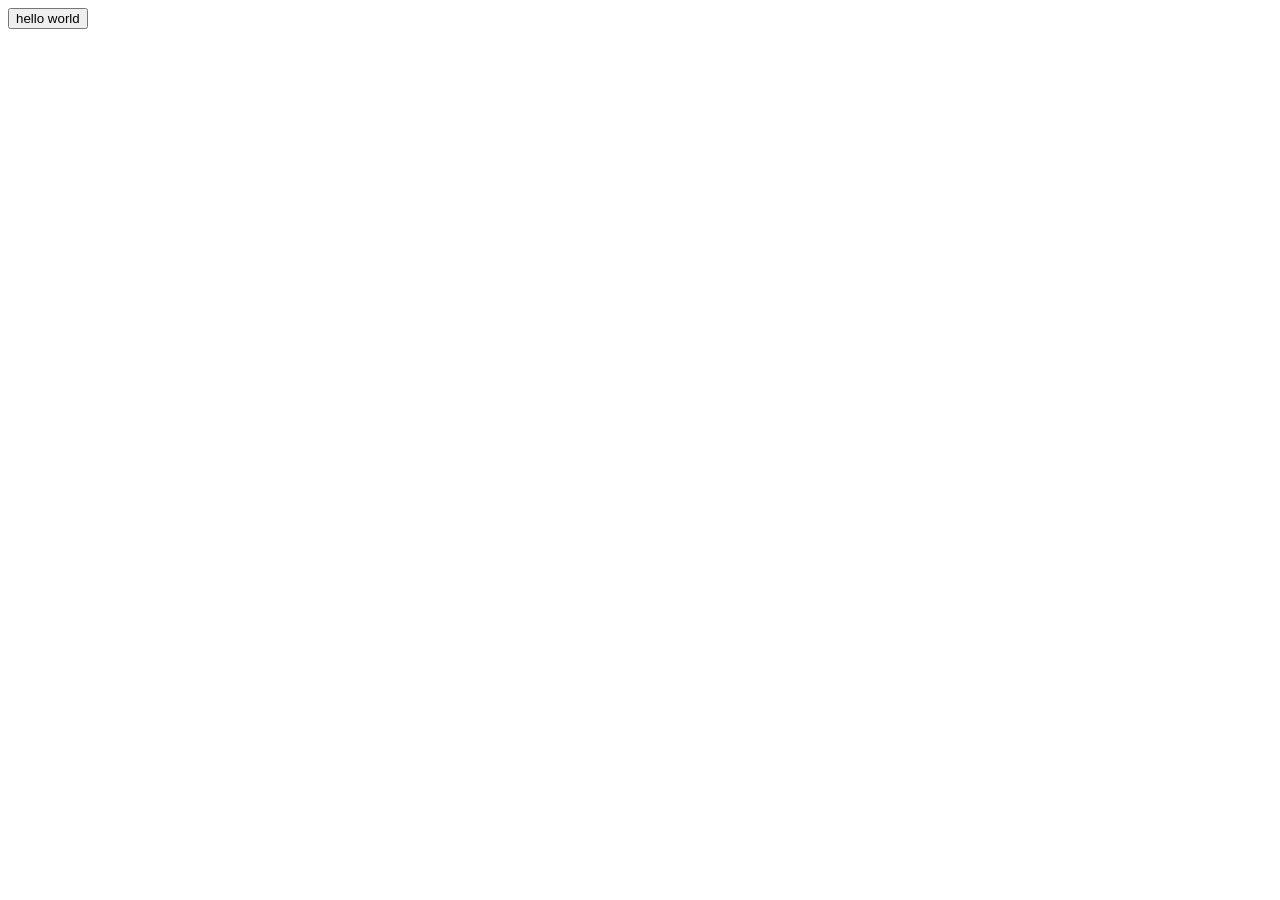
==== index.html @ 375a3a8d "first commit" ====
<!DOCTYPE html>
<html lang="en">
<head>
    <meta charset="UTF-8">
    <meta name="viewport" content="width=device-width, initial-scale=1.0">
    <title>Document</title>
</head>
<body>
    
    <button id="xlover">hello world</button>



    <script>
        alert("mita shool is the best school in uyo according to the assignment")

    </script>
    <script src="script.js"></script>
</body>
</html>
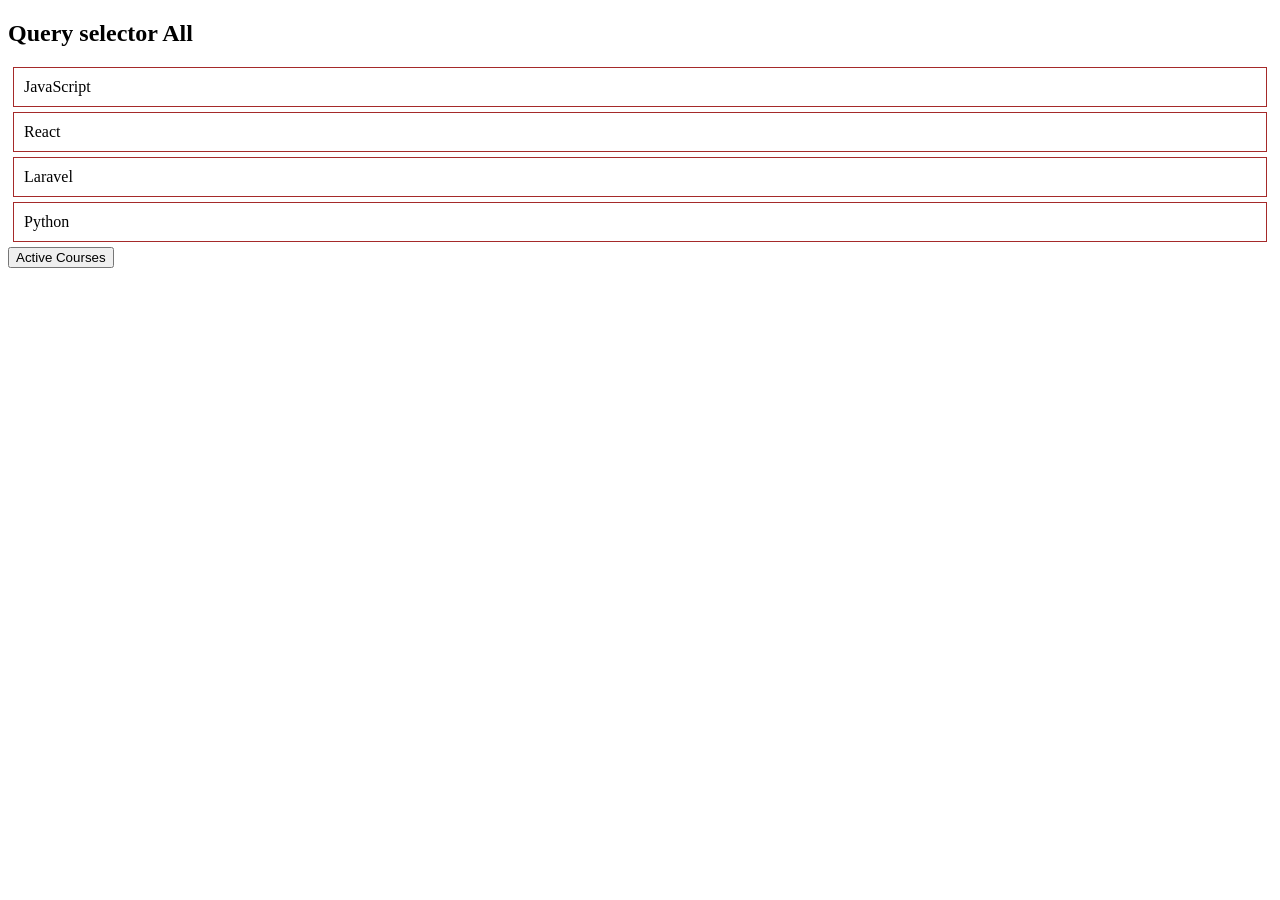
==== commit 88afd7fb: "hope desktop" ====
--- a/index.html
+++ b/index.html
@@ -7,14 +7,184 @@
 </head>
 <body>
     
-    <button id="xlover">hello world</button>
+    
+
+<!-- <h2>the serInterval() method</h2>
+<p id="clock"></p>
+
+
+<h2>setTimeout() method</h2>
+<button id="btn">Start</button>
+<p id="demo7">Wait...</p>
+
+    <script>
+     setInterval(showTime, 1000);
+     function showTime() {
+        const d = new date();
+        document.getElementById("clock").innerHTML =
+        d.getHours() + ":" + d.getMinute() + ":" + d,getSeconds();
+     } 
+
+    const btn = document.getElementById("btn");
+    btn.addEventListener("click", function()
+     {setTimeout (showMsg,3000);
+
+    });
+    function showMsg() {
+        document.getElementById("demo7").innerHTML="I waitedd 3 seconds";
+    }
+
+    </script> -->
+
+    <!--setInterval and ClearInteval-->
+
+<!-- <h2> The setInterval() and clearInterval() method</h2>
+<button id="start">Start</button>
+<button id="stop">Stop</button>
+<p id="counter">0</p> -->
+<!-- DOM Selectors-->
+ 
+ <!-- /* .box{
+    width: 100px;
+    height: 100px;
+    background-color: lightblue;
+    margin: 10px;
+    display: inline-block;
+    text-align: center;
+    line-height: ; -->
+ <!-- }
+ </style>
+ <h2>Element By Class Name</h2>
+<div class="box">Box 1</div>
+<div class="box">Box 2</div>
+<div class="box">Box 3</div>
+
+<button id="colorbtn">Change All Boxes</button>
+<script> -->
+     <!-- document
+    .getElementById("colorbtn").addEventListener("click", function() {
+        const boxes = document.getElementsByClassName("box");
+        for (let i = 0; i < boxes.length; i++) {
+            boxes[i].style.backgroundColor = "lightcoral";
+            boxes[i].style.color = "white";
+
+        }
+    }); -->
+
+    <!-- <style>
+    .highlight {
+        background-color: lightgreen;
+        font-weight: bold;
+    }
+    </style>
+<h2>Get Element By Tag Name</h2>
+<p>paragraph 1</p>
+<p>paragraph 2</p>  
+<p>paragraph 3</p>
+
+<button id="styleBtn" > Change All Paragraphs</button>
+<script>
+    document
+    .getElementById("styleBtn")
+        .addEventListener("click", function() {
+        const paragraphs = document.getElementsByTagName("p");  
+
+        for (let i = 0; i < paragraphs.length; i++) {
+            paragraphs[i].style.backgroundColor = "lightcoral";
+           para[i].classList.add("highlight");
+
+        }
+        paragraphs[0].classList.add("red");
+    });
+     -->
+    <!-- <style>
+        #card{
+            padding: 10px;
+            margin: 1px;
+            border: 1px solid gray;
+        }
+        .active{
+            background-color: lightblue;
+            font-weight: bold;
+        }
+    </style>
+    <h2>Query Selector</h2>
+    <h3>Products</h3>
+
+    <div id="card">Rice</div>
+    <div id="card">Beans</div>
+    <div id="card">plam oil</div>
+    <div id="card">Yam</div>
+
+    <button id="highlightBtn">Highlight</button>
+
+    <script>
+     const button = document.querySelector("#highBtn");
+     const card = document.querySelector("#card");
+     button.addEventlistener("click", function () {
+        card.style.backgroundColor = "yellow";
+        card.style.fontWeight = "bold";
+        card.style.color = "red";
+
+     });
+    </script> -->
+    <style>
+        .card{
+            padding: 10px;
+            margin: 5px;
+            border: 1px solid brown;
+        }
+        .active{
+            background-color: lightblue;
+            font-weight: bold;
+        }
+    </style>
+    <h2>Query selector All</h2>
+
+    <div class="card">JavaScript</div>
+    <div class="card">React</div>
+    <div class="card">Laravel</div>
+    <div class="card">Python</div>
+    <button id="activateBtn">Active Courses</button>
+
+    <script>
+        const cards = document.querySelectorAll(".card");
+        const button = document.querySelector("#activateBtn");
+
+        button.addEventListener( "click", function () {
+            for (let card of cards) {
+                card.classList.add("active");
+            }
+        });
+            </script>
+            
 
 
 
-    <script>
-        alert("mita shool is the best school in uyo according to the assignment")
 
-    </script>
+<!-- // //     // let myInterval;
+// //     // let count =0;
+    
+// //     // const btnStart = document.getElementById("start");
+// //     // const btnStop = document.getElementById("stop");
+    
+// //     // // add event listener to start button
+// //     // btnStart.addEventListener("click", function() {
+// //     //     myInterval = setInterval (counter, 1000);
+// //     // });
+// //     // // add event listener to stop btn
+// //     // btnStop.addEventListener("click", function () {
+// //     //     clearInterval(myInterval);
+// //     // });
+    
+// //     // //declaring the counter function
+// //     // function counter() {
+// //     //     count++;
+// //     //     document.getElementById("counter").innerHTML = count;
+// //     // }
+// //     function -->
+
+
     <script src="script.js"></script>
 </body>
 </html>
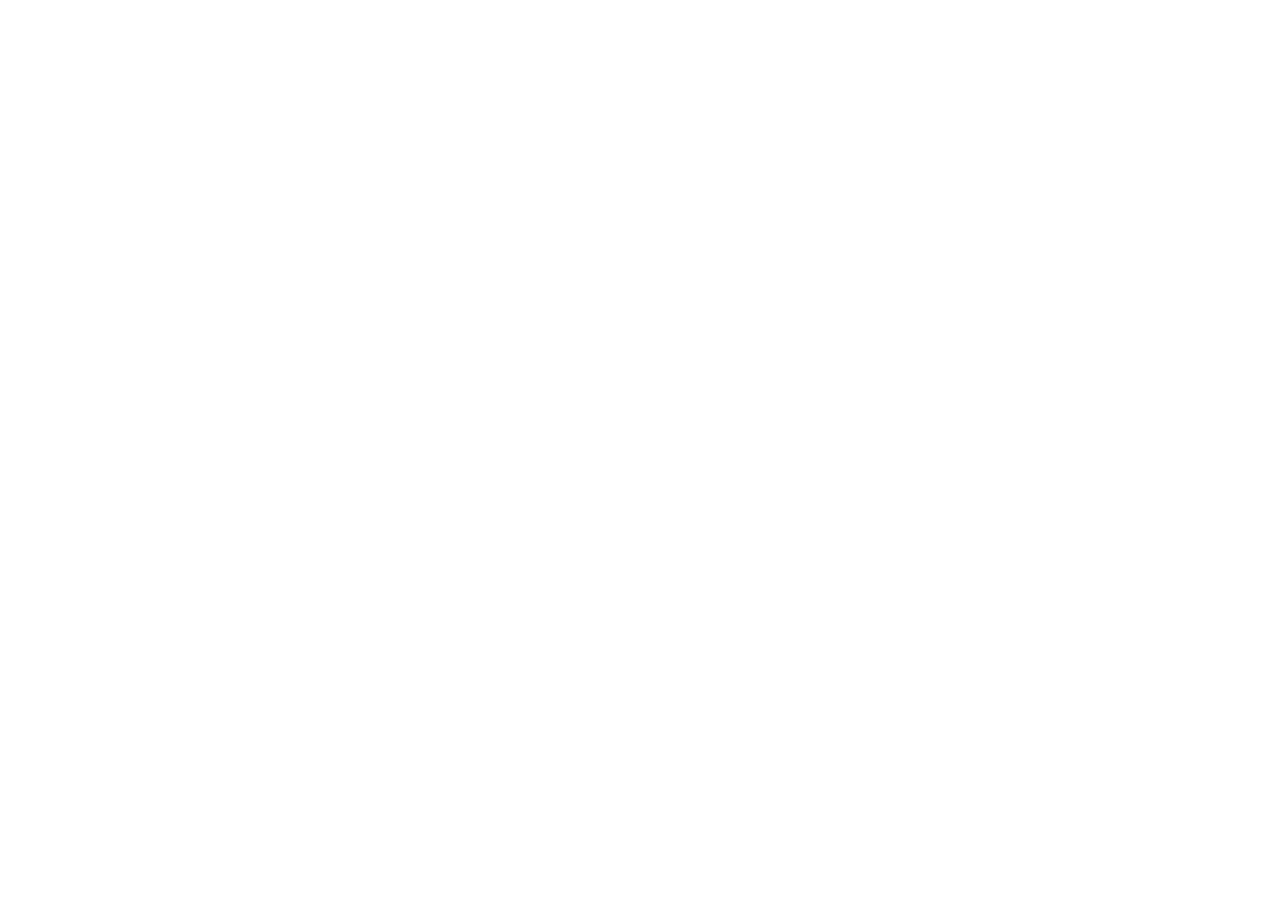
==== commit f8dd5ffe: "knowlage" ====
--- a/index.html
+++ b/index.html
@@ -8,8 +8,8 @@
 <body>
     
     
-
-<!-- <h2>the serInterval() method</h2>
+<!-- 
+<h2>the serInterval() method</h2>
 <p id="clock"></p>
 
 
@@ -34,7 +34,20 @@
         document.getElementById("demo7").innerHTML="I waitedd 3 seconds";
     }
 
-    </script> -->
+    </script>  -->
+
+    <!-- <style>
+        
+    </style>
+    <div class="topbar">
+        <div class="topbar-signs" aria-hidden="true">
+          <span class="signs-track"><span class="sign-white">₦</span> <span class="sign-teal">$</span> <span class="sign-white">₦</span> <span class="sign-teal">$</span> <span class="sign-white">₦</span> <span class="sign-teal">$</span> <span class="sign-white">₦</span> <span class="sign-teal">$</span></span>
+        </div>
+        <div class="topbar-currency">
+          <button class="active" id="curNGN" onclick="setCurrency('NGN')">₦ NGN</button>
+          <button id="curUSD" onclick="setCurrency('USD')">$ USD</button>
+        </div>
+      </div> -->
 
     <!--setInterval and ClearInteval-->
 
@@ -128,7 +141,7 @@
 
      });
     </script> -->
-    <style>
+    <!-- <style>
         .card{
             padding: 10px;
             margin: 5px;
@@ -156,8 +169,8 @@
                 card.classList.add("active");
             }
         });
-            </script>
-            
+            </script> -->
+
 
 
 
